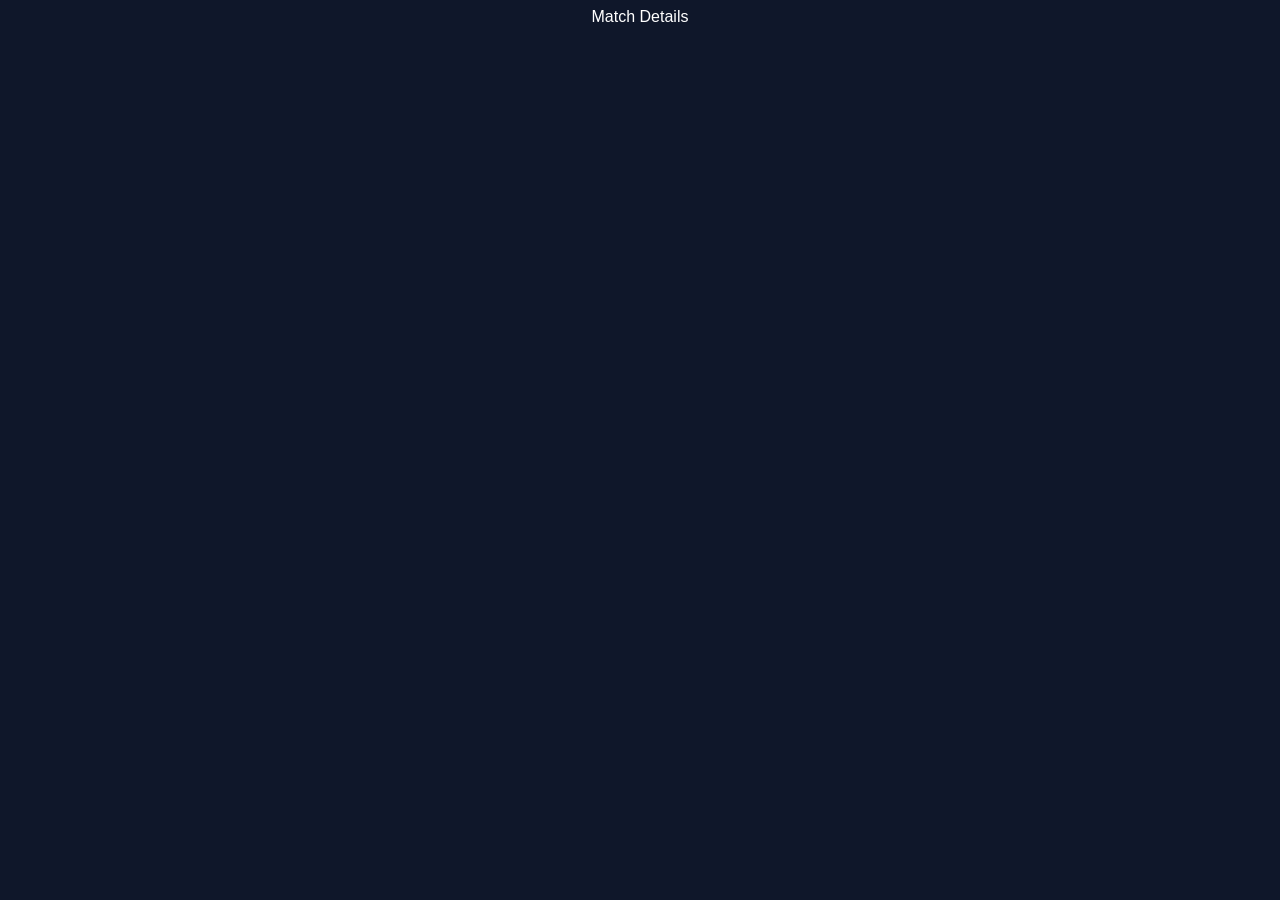
==== match.html @ 7fb349da "Add initial match.html for scorecard display" ====
<!DOCTYPE html>
<html>
<head>
<meta charset="UTF-8">
<meta name="viewport" content="width=device-width, initial-scale=1.0">
<title>Match Scorecard</title>
<link rel="stylesheet" href="style.css">
</head>

<body>

<header>
Match Details
</header>

<div id="scorecard"></div>

<script src="match.js"></script>

</body>
</html>
---- style.css ----
body{
font-family: Arial;
background:#0f172a;
color:white;
text-align:center;
}

h1{
margin-top:20px;
}

#matches{
display:flex;
flex-direction:column;
gap:15px;
padding:20px;
}

.match-card{
background:#1e293b;
padding:20px;
border-radius:10px;
box-shadow:0 0 10px rgba(0,0,0,0.5);
}

.match-card h2{
margin:0;
color:#22c55e;
}

.match-card p{
margin:5px 0;
}
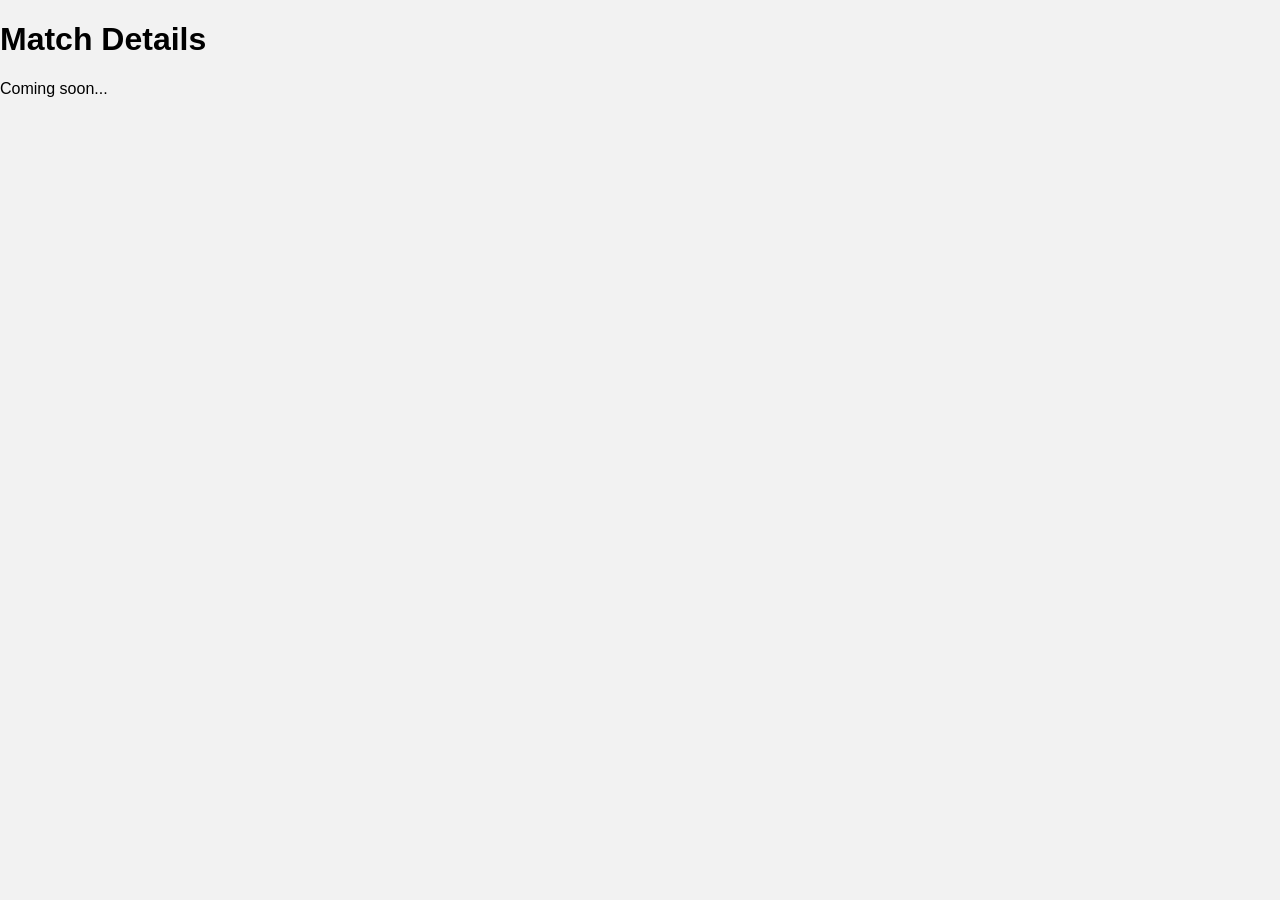
==== commit 803081da: "Update match.html" ====
--- a/match.html
+++ b/match.html
@@ -1,21 +1,15 @@
 <!DOCTYPE html>
-<html>
+<html lang="en">
 <head>
 <meta charset="UTF-8">
 <meta name="viewport" content="width=device-width, initial-scale=1.0">
-<title>Match Scorecard</title>
+<title>Match Details</title>
 <link rel="stylesheet" href="style.css">
 </head>
-
 <body>
-
-<header>
-Match Details
-</header>
-
-<div id="scorecard"></div>
-
-<script src="match.js"></script>
-
+<h1>Match Details</h1>
+<div id="details">
+Coming soon...
+</div>
 </body>
 </html>
--- a/style.css
+++ b/style.css
@@ -1,33 +1,25 @@
 body{
-font-family: Arial;
-background:#0f172a;
+font-family:Arial;
+margin:0;
+background:#f2f2f2;
+}
+
+header{
+background:#009270;
 color:white;
+padding:15px;
+font-size:22px;
 text-align:center;
 }
 
-h1{
-margin-top:20px;
+#matches{
+padding:12px;
 }
 
-#matches{
-display:flex;
-flex-direction:column;
-gap:15px;
-padding:20px;
+.match{
+background:white;
+padding:12px;
+margin-bottom:10px;
+border-radius:8px;
+box-shadow:0 2px 6px rgba(0,0,0,0.1);
 }
-
-.match-card{
-background:#1e293b;
-padding:20px;
-border-radius:10px;
-box-shadow:0 0 10px rgba(0,0,0,0.5);
-}
-
-.match-card h2{
-margin:0;
-color:#22c55e;
-}
-
-.match-card p{
-margin:5px 0;
-}
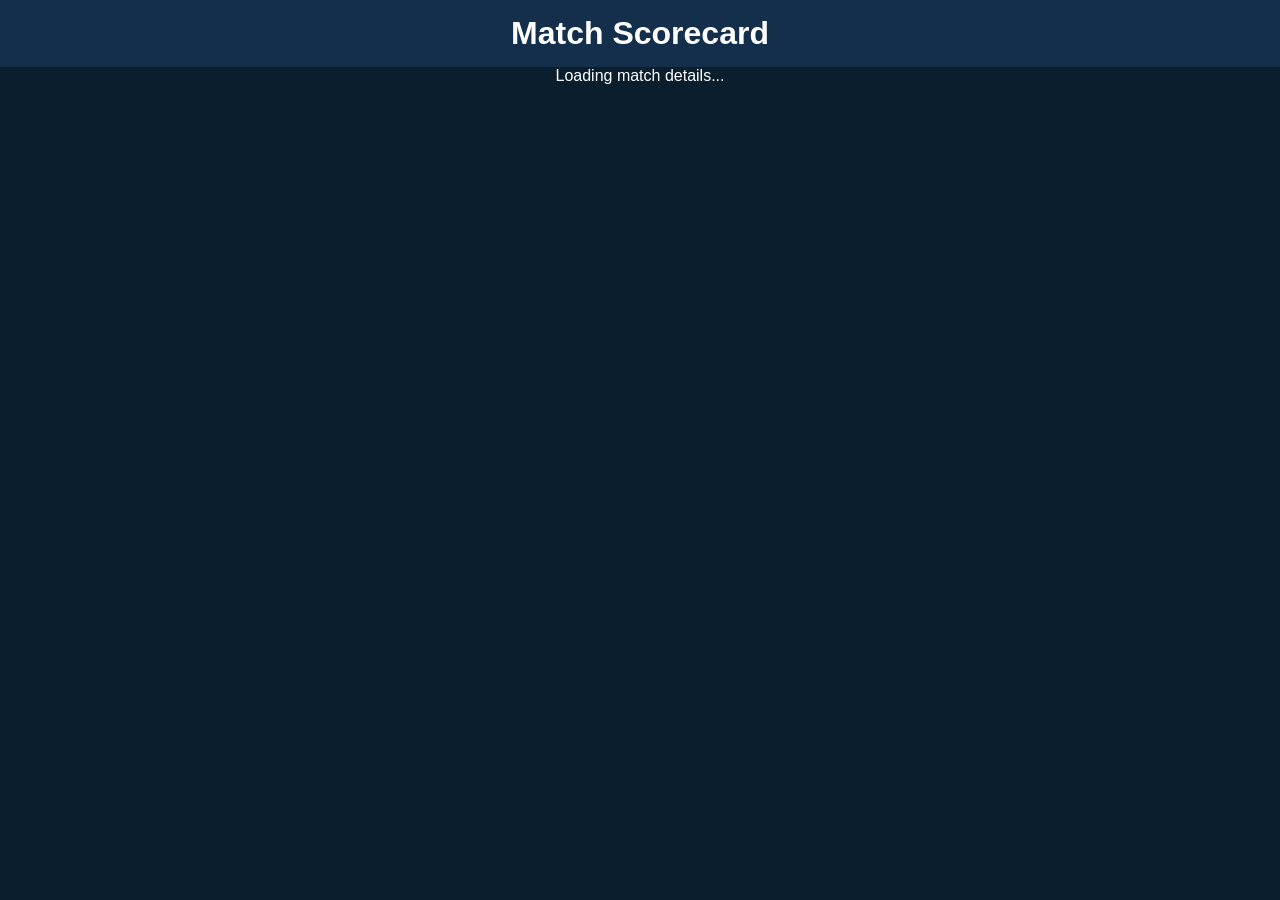
==== commit dc2d3c62: "Update match.html" ====
--- a/match.html
+++ b/match.html
@@ -3,13 +3,14 @@
 <head>
 <meta charset="UTF-8">
 <meta name="viewport" content="width=device-width, initial-scale=1.0">
-<title>Match Details</title>
+<title>Match Scorecard</title>
 <link rel="stylesheet" href="style.css">
 </head>
 <body>
-<h1>Match Details</h1>
-<div id="details">
-Coming soon...
-</div>
+
+<h1>Match Scorecard</h1>
+<div id="details">Loading match details...</div>
+
+<script src="match.js"></script>
 </body>
 </html>
--- a/style.css
+++ b/style.css
@@ -1,25 +1,35 @@
 body{
-font-family:Arial;
-margin:0;
-background:#f2f2f2;
+  font-family: Arial, sans-serif;
+  background: #0b1e2d;
+  color: white;
+  margin:0;
+  text-align:center;
 }
 
-header{
-background:#009270;
-color:white;
-padding:15px;
-font-size:22px;
-text-align:center;
+h1{
+  background:#132f4c;
+  padding:15px;
+  margin:0;
 }
 
 #matches{
-padding:12px;
+  padding:10px;
 }
 
 .match{
-background:white;
-padding:12px;
-margin-bottom:10px;
-border-radius:8px;
-box-shadow:0 2px 6px rgba(0,0,0,0.1);
+  background:#132f4c;
+  margin:10px;
+  padding:15px;
+  border-radius:10px;
+  cursor:pointer;
+  transition: background 0.3s;
 }
+
+.match:hover{
+  background:#1d4c7a;
+}
+
+.live{
+  color:red;
+  font-weight:bold;
+}
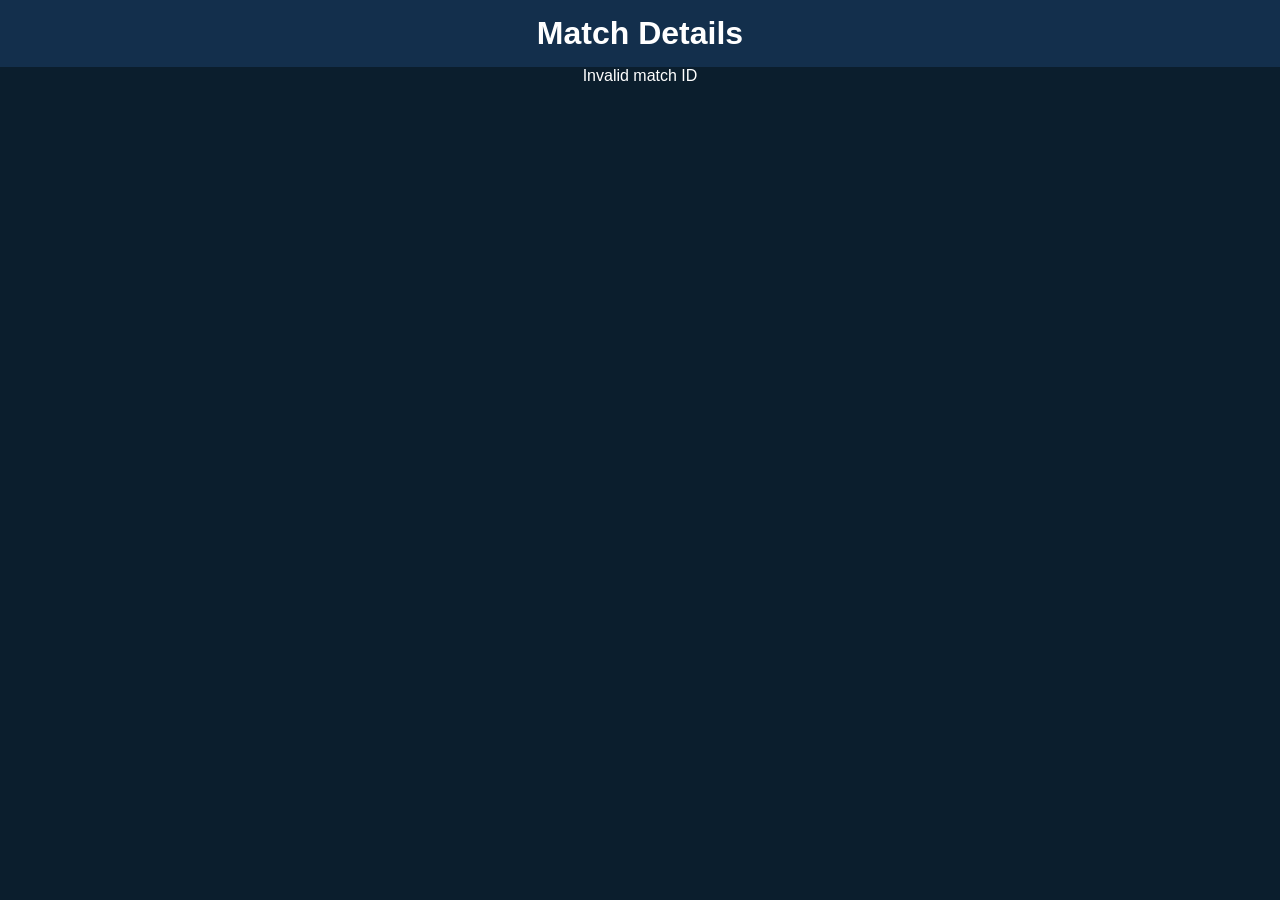
==== commit cc0315ae: "Update match.html" ====
--- a/match.html
+++ b/match.html
@@ -3,14 +3,12 @@
 <head>
 <meta charset="UTF-8">
 <meta name="viewport" content="width=device-width, initial-scale=1.0">
-<title>Match Scorecard</title>
+<title>Match Details</title>
 <link rel="stylesheet" href="style.css">
 </head>
 <body>
-
-<h1>Match Scorecard</h1>
-<div id="details">Loading match details...</div>
-
+<h1>Match Details</h1>
+<div id="details">Loading...</div>
 <script src="match.js"></script>
 </body>
 </html>
--- a/style.css
+++ b/style.css
@@ -1,7 +1,7 @@
 body{
   font-family: Arial, sans-serif;
-  background: #0b1e2d;
-  color: white;
+  background:#0b1e2d;
+  color:white;
   margin:0;
   text-align:center;
 }
@@ -22,13 +22,28 @@
   padding:15px;
   border-radius:10px;
   cursor:pointer;
-  transition: background 0.3s;
+  transition:0.3s;
+  display:flex;
+  align-items:center;
+  justify-content:space-between;
 }
 
 .match:hover{
   background:#1d4c7a;
 }
 
+.team-logo{
+  width:40px;
+  height:40px;
+  object-fit:contain;
+  margin-right:10px;
+}
+
+.match-info{
+  flex:1;
+  text-align:left;
+}
+
 .live{
   color:red;
   font-weight:bold;
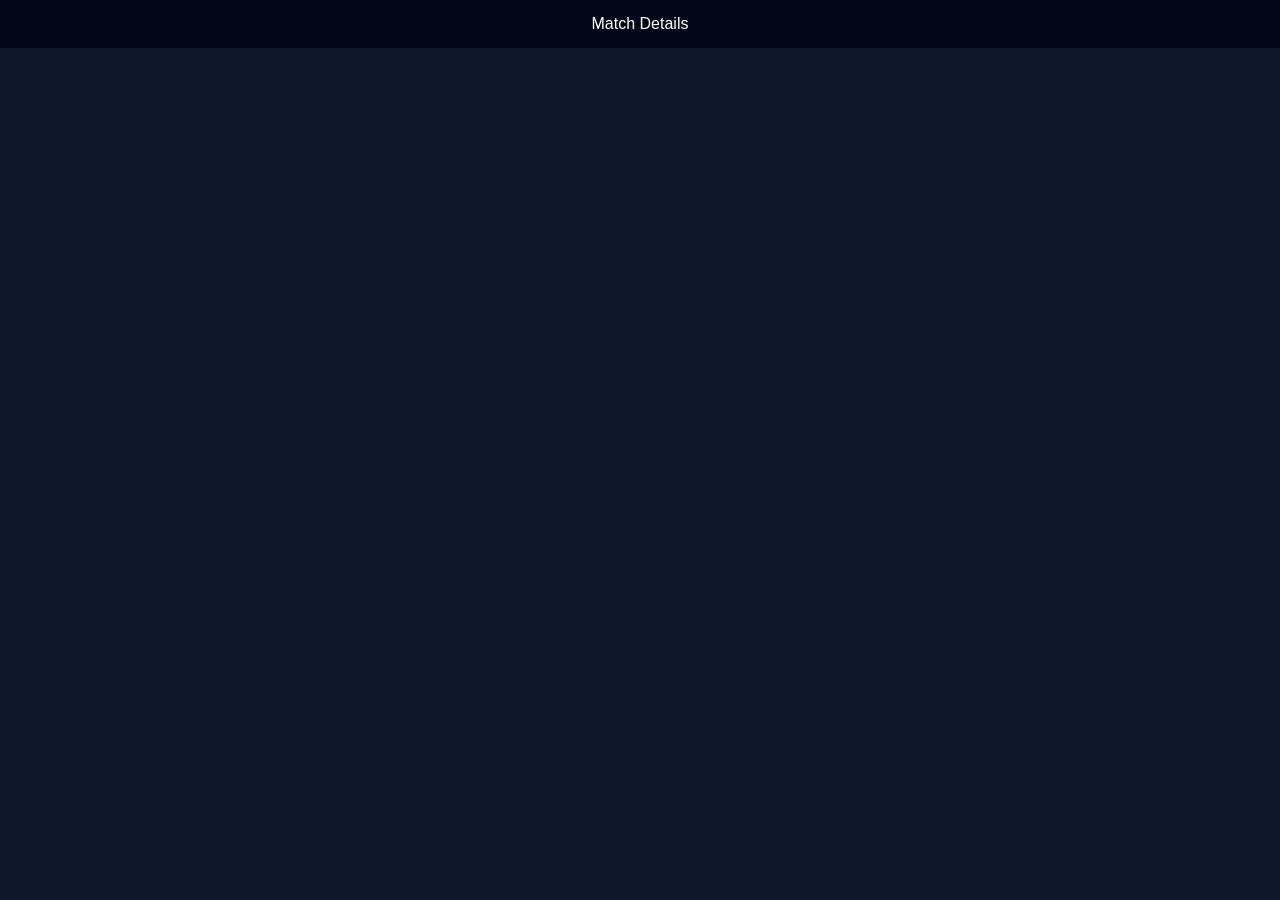
==== commit 2909895a: "Update match.html" ====
--- a/match.html
+++ b/match.html
@@ -1,14 +1,21 @@
 <!DOCTYPE html>
-<html lang="en">
+<html>
+
 <head>
-<meta charset="UTF-8">
-<meta name="viewport" content="width=device-width, initial-scale=1.0">
+
 <title>Match Details</title>
 <link rel="stylesheet" href="style.css">
+
 </head>
+
 <body>
-<h1>Match Details</h1>
-<div id="details">Loading...</div>
+
+<header>Match Details</header>
+
+<div id="match"></div>
+
 <script src="match.js"></script>
+
 </body>
+
 </html>
--- a/style.css
+++ b/style.css
@@ -1,50 +1,55 @@
 body{
-  font-family: Arial, sans-serif;
-  background:#0b1e2d;
-  color:white;
-  margin:0;
-  text-align:center;
+font-family:Arial;
+background:#0f172a;
+color:white;
+margin:0;
 }
 
-h1{
-  background:#132f4c;
-  padding:15px;
-  margin:0;
+header{
+background:#020617;
+padding:15px;
+text-align:center;
+}
+
+input{
+margin-top:10px;
+padding:8px;
+width:80%;
+border-radius:6px;
+border:none;
+}
+
+.tabs{
+display:flex;
+justify-content:center;
+gap:10px;
+padding:10px;
+}
+
+button{
+padding:8px 14px;
+border:none;
+border-radius:6px;
+background:#1e293b;
+color:white;
 }
 
 #matches{
-  padding:10px;
+padding:10px;
 }
 
 .match{
-  background:#132f4c;
-  margin:10px;
-  padding:15px;
-  border-radius:10px;
-  cursor:pointer;
-  transition:0.3s;
-  display:flex;
-  align-items:center;
-  justify-content:space-between;
+background:#1e293b;
+padding:15px;
+margin-bottom:10px;
+border-radius:10px;
 }
 
-.match:hover{
-  background:#1d4c7a;
+.live-dot{
+color:red;
+animation:blink 1s infinite;
 }
 
-.team-logo{
-  width:40px;
-  height:40px;
-  object-fit:contain;
-  margin-right:10px;
+@keyframes blink{
+50%{opacity:0;}
 }
-
-.match-info{
-  flex:1;
-  text-align:left;
-}
-
-.live{
-  color:red;
-  font-weight:bold;
-}
